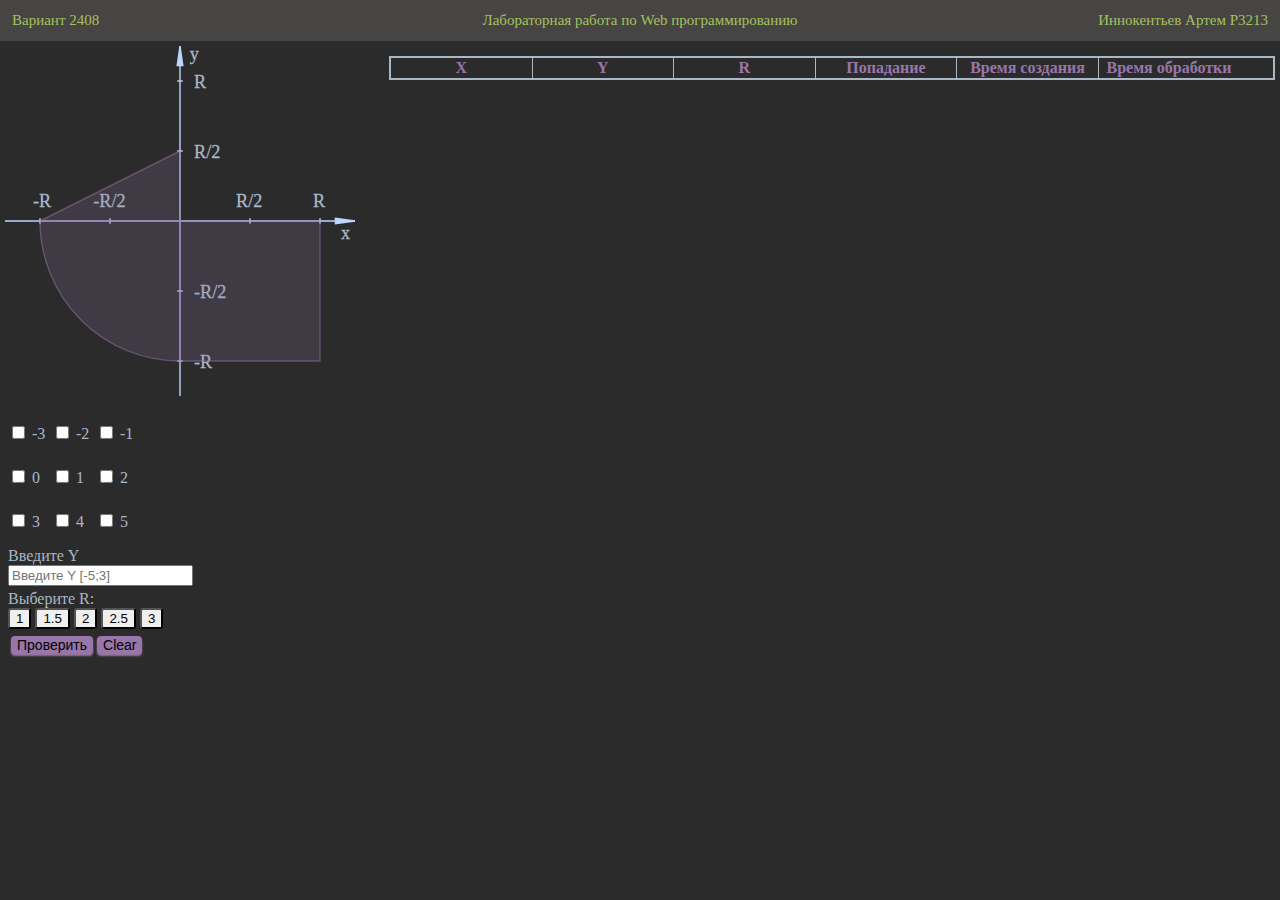
==== lab_1/index.html @ d2a545a2 "styling checking sector" ====
<!DOCTYPE html>
<html lang="ru">
<head>
    <meta charset="UTF-8">
    <title>Лабораторная работа 1</title>
    <link rel="stylesheet" href="style.css">
    <link rel="stylesheet" href="mainstyle.css">
    <link rel="stylesheet" href="header.css">
    <link rel="stylesheet" href="history.css">
    <link rel="stylesheet" href="form.css">

</head>
<body>
<header>
    <table id="header">
        <tr>
            <td class="headerBlock" id="headerLeft">
                Вариант 2408
            </td>
            <td class="headerBlock" id="headerCenter">
                Лабораторная работа по Web программированию
            </td>
            <td class="headerBlock" id="headerRight">
                Иннокентьев Артем P3213
            </td>
        </tr>
    </table>
</header>

    <table width="100%" cellspacing="0" cellpadding="5">
        <tr>
            <td width="30%" valign="top">
                <svg height="350" width="350" viewBox="0 0 250 250" xmlns="http://www.w3.org/2000/svg">
                    <g class="axis">
                        <line x1="125" y1="0" x2="125" y2="250" style="stroke:#BED6FF;stroke-width:1" />
                        <line x1="0" y1="125" x2="250" y2="125" style="stroke:#BED6FF;stroke-width:1" />
                        <polygon points="125,0 127,14 123,14" fill="#BED6FF" stroke="#BED6FF" stroke-width="1" />
                        <polygon points="250,125 236,127 236,123" fill="#BED6FF" stroke="#BED6FF" stroke-width="1" />
                        <line x1="123" y1="25" x2="127" y2="25" style="stroke:#BED6FF;stroke-width:1" />
                        <line x1="123" y1="75" x2="127" y2="75" style="stroke:#BED6FF;stroke-width:1" />
                        <line x1="123" y1="175" x2="127" y2="175" style="stroke:#BED6FF;stroke-width:1" />
                        <line x1="123" y1="225" x2="127" y2="225" style="stroke:#BED6FF;stroke-width:1" />
                        <line x1="25" y1="123" x2="25" y2="127" style="stroke:#BED6FF;stroke-width:1" />
                        <line x1="75" y1="123" x2="75" y2="127" style="stroke:#BED6FF;stroke-width:1" />
                        <line x1="175" y1="123" x2="175" y2="127" style="stroke:#BED6FF;stroke-width:1" />
                        <line x1="225" y1="123" x2="225" y2="127" style="stroke:#BED6FF;stroke-width:1" />
                    </g>
                    <g class="axText" id="defText">
                        <text x="20" y="115" class="axisText" style="stroke:#A9B7C6;stroke-width: 0.2;fill: #A9B7C6">-R</text>
                        <text x="63" y="115" class="axisText" style="stroke:#A9B7C6;stroke-width: 0.2;fill: #A9B7C6">-R/2</text>
                        <text x="165" y="115" class="axisText" style="stroke:#A9B7C6;stroke-width: 0.2;fill: #A9B7C6">R/2</text>
                        <text x="220" y="115" class="axisText" style="stroke:#A9B7C6;stroke-width: 0.2;fill: #A9B7C6">R</text>
                        <text x="135" y="30" class="axisText" style="stroke:#A9B7C6;stroke-width: 0.2;fill: #A9B7C6">R</text>
                        <text x="135" y="80" class="axisText" style="stroke:#A9B7C6;stroke-width: 0.2;fill: #A9B7C6">R/2</text>
                        <text x="135" y="180" class="axisText" style="stroke:#A9B7C6;stroke-width: 0.2;fill: #A9B7C6">-R/2</text>
                        <text x="135" y="230" class="axisText" style="stroke:#A9B7C6;stroke-width: 0.2;fill: #A9B7C6">-R</text>
                        <text x="132" y="10" class="axisText" style="stroke:#A9B7C6;stroke-width: 0.2;fill: #A9B7C6">y</text>
                        <text x="240" y="138" class="axisText" style="stroke:#A9B7C6;stroke-width: 0.2;fill: #A9B7C6">x</text>
                    </g>
                    <g id="nextToText">
                        <path class="circle" d="M25 125
           A 100 100, 0, 0, 0, 125 225
           L 125 125 Z"/>
                        <polygon class="circle" points="125,125 25,125 125,75" />
                        <polygon class="circle" points="125,125 225,125 225,225 125,225" />
                    </g>
                </svg>
            </td>
            <td valign="top" rowspan="2" width="100%">
                <table id="animated-table">
                    <thead>
                        <tr>
                            <th class="table-data">X</th>
                            <th class="table-data">Y</th>
                            <th class="table-data">R</th>
                            <th class="table-data">Попадание</th>
                            <th class="table-data">Время создания</th>
                            <th class="table-data">Время обработки</th>
                        </tr>
                    </thead>
                </table>
            </td>
        </tr>
        <tr>
            <td width="30%">
                    <form class="formWithValidation" action="php/check.php" id="form">
                        <table class="checkbox" id="checkbox">
                            <tr id="first-row">
                                <td class="checkbox-styling">
                                    <input type="checkbox" class='checkbox-data' id="1chbox"  value="-3">
                                    <label for="1chbox" style="color: #A9B7C6; text-align: center">-3</label>
                                </td>
                                <td class="checkbox-styling">
                                    <input type="checkbox" class='checkbox-data' id="2chbox"  value="-2">
                                    <label for="2chbox" style="color: #A9B7C6; text-align: center">-2</label>
                                </td>
                                <td class="checkbox-styling" >
                                    <input type="checkbox" class='checkbox-data' id="3chbox"  value="-1">
                                    <label for="3chbox" style="color: #A9B7C6; text-align: center">-1</label>
                                </td>
                            </tr>
                            <tr id="second-row">
                                <td class="checkbox-styling">
                                    <input type="checkbox" class='checkbox-data' id="4chbox"  value="0">
                                    <label for="4chbox" style="color: #A9B7C6; text-align: center">0</label>
                                </td>
                                <td class="checkbox-styling">
                                    <input type="checkbox" class='checkbox-data' id="5chbox"  value="1">
                                    <label for="5chbox" style="color: #A9B7C6; text-align: center">1</label>
                                </td>
                                <td class="checkbox-styling">
                                    <input type="checkbox" class='checkbox-data' id="6chbox"  value="2">
                                    <label for="6chbox" style="color: #A9B7C6; text-align: center">2</label>
                                </td>
                            </tr>

                            <tr id="third-row">
                                <td class="checkbox-styling">
                                    <input type="checkbox" class='checkbox-data' id="7chbox"  value="3">
                                    <label for="7chbox" style="color: #A9B7C6; text-align: center">3</label>
                                </td>
                                <td class="checkbox-styling">
                                    <input type="checkbox" class='checkbox-data' id="8chbox"  value="4">
                                    <label for="8chbox" style="color: #A9B7C6; text-align: center">4</label>
                                </td>
                                <td class="checkbox-styling">
                                    <input type="checkbox" class='checkbox-data' id="9chbox"  value="5">
                                    <label for="9chbox" style="color: #A9B7C6; text-align: center">5</label>
                                </td>
                            </tr>
                        </table>
                        <table>
                            <tr id="fourth-row">
                                <td>
                                    <label style="color: #A9B7C6; text-align: center">Введите Y</label>
                                    <br>
                                    <input type="text" id="Yvalue" class="field" name="Y" placeholder="Введите Y [-5;3]">
                                </td>
                            </tr>
                            <tr id="fifth-row">
                                <td>

                                    <label style="color: #A9B7C6">Выберите R:</label>
                                    <br>
                                    <input type="button" id="btn1" class="selectR" name="selectR" value="1">
                                    <input type="button" id="btn2" class="selectR" name="selectR" value="1.5">
                                    <input type="button" id="btn3" class="selectR" name="selectR" value="2">
                                    <input type="button" id="btn4" class="selectR" name="selectR" value="2.5">
                                    <input type="button" id="btn5" class="selectR" name="selectR" value="3">

                                </td>
                            </tr>
                            <tr>
                                <td>
                                    <table>
                                        <tr>
                                            <td>
                                                <input type="submit" id="submitBtn" class="validateBtn" value="Проверить">
                                            </td>
                                            <td>
                                                <input type="button" id="clearBtn" name="clearBtn" value="Clear">
                                            </td>
                                        </tr>
                                    </table>
                                </td>
                            </tr>
                        </table>
                    </form>
            </td>
        </tr>
    </table>



    <script src="js/script.js"></script>
</body>
</html>
---- lab_1/style.css ----
body {
    margin: 0;
    background-color: #2B2B2B;
}


div {
    margin: 0;
}
---- lab_1/mainstyle.css ----
.graphic {
    height: 350px;
    width: 350px;
    margin: 40px;
    border: black;
}


.textField {
    padding-top: 40px;
    padding-bottom: 20px;
}

.choose {
    display: flex;
    flex-direction: row;
    flex-wrap: wrap;
    justify-content: space-around;
}

.chbel {
    padding: 20px;
}

.main {
    display: flex;
    flex-direction: row;

}

.axisText {
    font-size: small;
    color: #A9B7C6;
}


.circle {
    stroke: #9876AA;
    stroke-width: 1;
    fill-opacity: 0.2;
    fill: #9876AA;
    stroke-opacity: 0.5
}

.checkbox-styling {
    height: 40px;
    width: 40px;

}
---- lab_1/header.css ----
.headerBlock {
    color: #A5C25C;
    padding: 10px;
    width: 33%;
    vertical-align: middle;
}

#header {
    width: 100%;

}

#headerLeft{
    text-align: left;
}

#headerRight {
    text-align: right;
}

#headerCenter {
    text-align: center;
}

header {
    font-size: 15px;
    background-color: #474444;
    margin: 0;
    align-content: center;
    font-family: 'Roboto', 'Helvetica Nue', cursive;
    vertical-align: center;

}
---- lab_1/history.css ----
#animated-table {
    border: 2px solid #A9B7C6;
    margin-right: 20px;
    margin-left: auto;
    margin-top: 10px;
    border-collapse: collapse;
    table-layout: fixed;
    border-spacing: 0;
    width: 100%;

}


#animated-table th,
#animated-table td,
#animated-table tr,
#animated-table thead,
#animated-table tbody { display: block; }


#animated-table thead tr {
    width: 97%;
    width: -webkit-calc(100% - 16px);
    width:    -moz-calc(100% - 16px);
    width:         calc(100% - 16px);
    color: #9876AA;
}

#animated-table tr:after {
    content: ' ';
    display: block;
    visibility: hidden;
    clear: both;
}

#animated-table tbody {
    height: 500px;
    overflow-y: auto;
    overflow-x: hidden;
    color: #A9B7C6;
}

#animated-table tbody td,
#animated-table thead th {
    width: 16%;
    float: left;
    border-right: 1px solid #A9B7C6;
}

tbody td:last-child, thead th:last-child {
    border-right: none !important;
}

#animated-table tbody .table-data {
    border-top: 1px solid #A9B7C6;
}

.table-data {
    text-align: center;
}
---- lab_1/form.css ----
.checkbox-data {

}

#submitBtn, #clearBtn {

    border: none;
    border-radius: 4px;
    font-size: 14px;
    color: black;
    background: #9876AA;
    box-shadow: 0 2px 2px 0 #9876A2;
    cursor: pointer;

}

#submitBtn:hover, #clearBtn:hover {
    background: #d89eff;
    box-shadow: 0 4px 4px 0 rgba(216, 158, 255, 0.25);

}

.selectR {
    border-radius: 3px;
    transition: border-radius 0.5s ease-in;
}
.selectR:hover {
    border-radius: 2.5px;
}
#submitBtn:hover {
    border-radius: 16px;
}
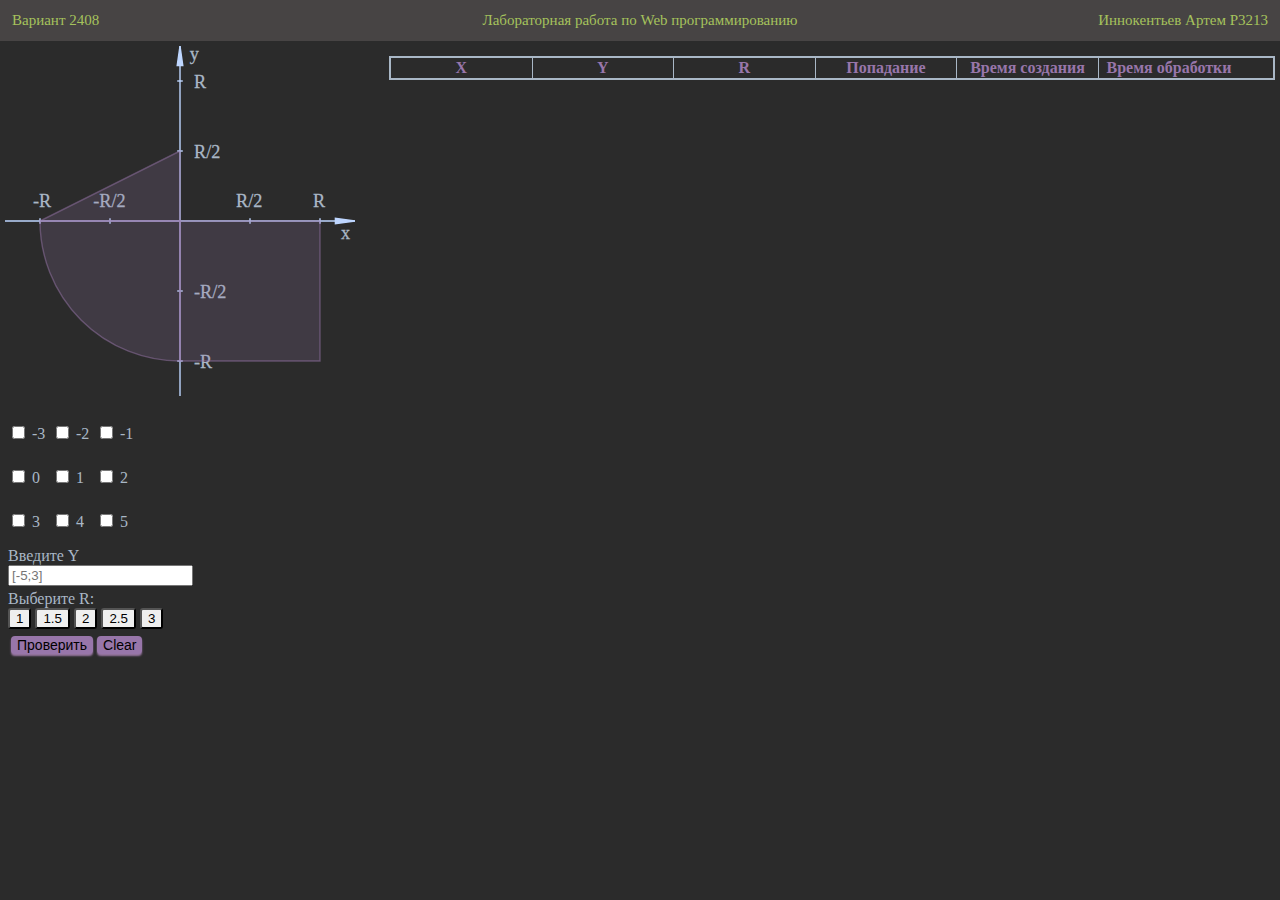
==== commit 9db56a92: "alerts for checking sector added" ====
--- a/lab_1/index.html
+++ b/lab_1/index.html
@@ -134,7 +134,7 @@
                                 <td>
                                     <label style="color: #A9B7C6; text-align: center">Введите Y</label>
                                     <br>
-                                    <input type="text" id="Yvalue" class="field" name="Y" placeholder="Введите Y [-5;3]">
+                                    <input type="text" id="Yvalue" class="field" name="Y" placeholder="[-5;3]">
                                 </td>
                             </tr>
                             <tr id="fifth-row">
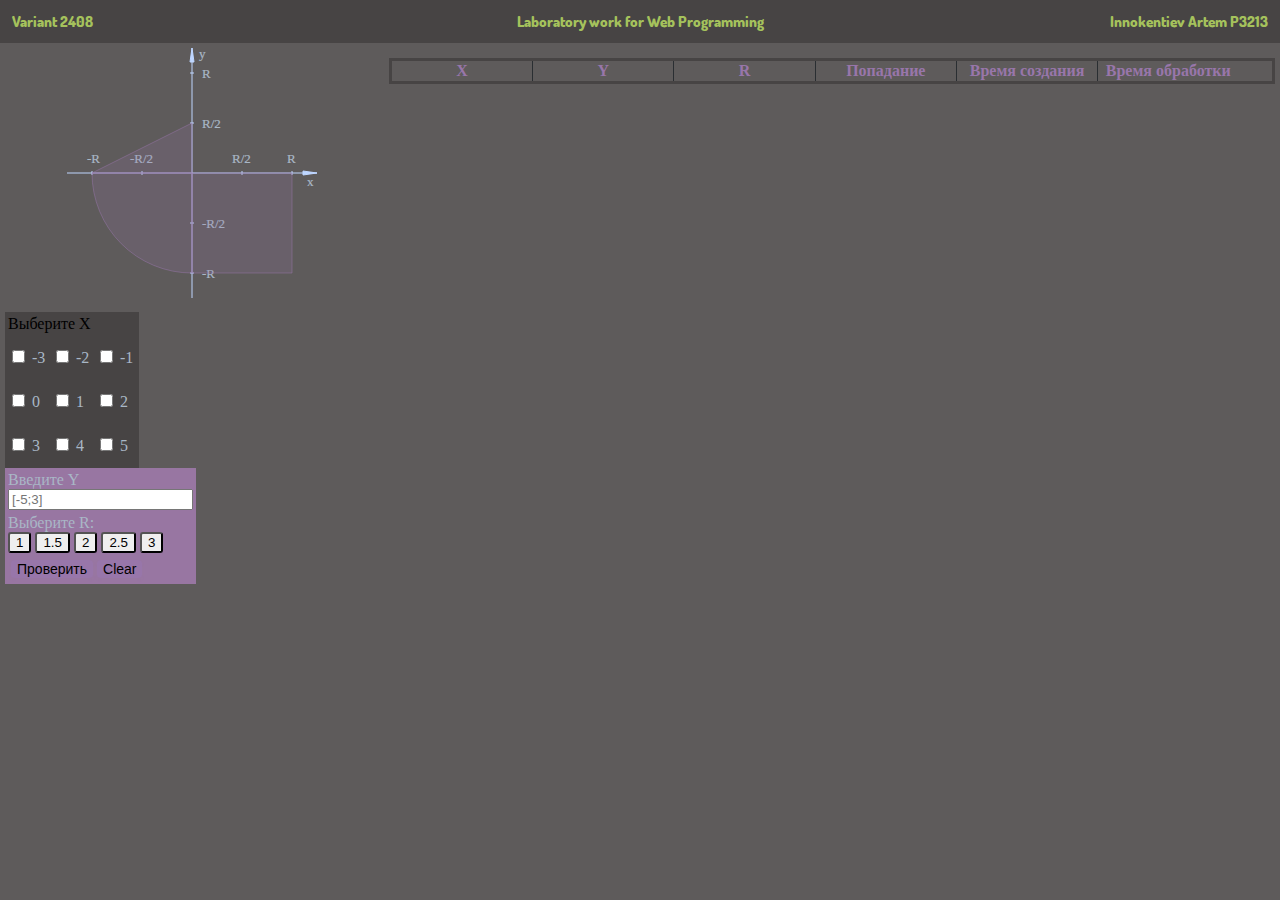
==== commit a16f7ca5: "design 0.8 alpha" ====
--- a/lab_1/index.html
+++ b/lab_1/index.html
@@ -15,13 +15,13 @@
     <table id="header">
         <tr>
             <td class="headerBlock" id="headerLeft">
-                Вариант 2408
+                Variant 2408
             </td>
             <td class="headerBlock" id="headerCenter">
-                Лабораторная работа по Web программированию
+                Laboratory work for Web Programming
             </td>
             <td class="headerBlock" id="headerRight">
-                Иннокентьев Артем P3213
+                Innokentiev Artem P3213
             </td>
         </tr>
     </table>
@@ -29,8 +29,8 @@
 
     <table width="100%" cellspacing="0" cellpadding="5">
         <tr>
-            <td width="30%" valign="top">
-                <svg height="350" width="350" viewBox="0 0 250 250" xmlns="http://www.w3.org/2000/svg">
+            <td width="30%" valign="top" class="graphic" align="center">
+                <svg height="250px" width="250px" viewBox="0 0 250 250" xmlns="http://www.w3.org/2000/svg">
                     <g class="axis">
                         <line x1="125" y1="0" x2="125" y2="250" style="stroke:#BED6FF;stroke-width:1" />
                         <line x1="0" y1="125" x2="250" y2="125" style="stroke:#BED6FF;stroke-width:1" />
@@ -66,7 +66,7 @@
                     </g>
                 </svg>
             </td>
-            <td valign="top" rowspan="2" width="100%">
+            <td valign="top" rowspan="2" width="70%">
                 <table id="animated-table">
                     <thead>
                         <tr>
@@ -85,6 +85,11 @@
             <td width="30%">
                     <form class="formWithValidation" action="php/check.php" id="form">
                         <table class="checkbox" id="checkbox">
+                            <tr id="null-row">
+                                <td colspan="3">
+                                    <label>Выберите Х</label>
+                                </td>
+                            </tr>
                             <tr id="first-row">
                                 <td class="checkbox-styling">
                                     <input type="checkbox" class='checkbox-data' id="1chbox"  value="-3">
@@ -129,7 +134,7 @@
                                 </td>
                             </tr>
                         </table>
-                        <table>
+                        <table id="lower-checkbox">
                             <tr id="fourth-row">
                                 <td>
                                     <label style="color: #A9B7C6; text-align: center">Введите Y</label>
--- a/lab_1/style.css
+++ b/lab_1/style.css
@@ -2,7 +2,7 @@
 
 body {
     margin: 0;
-    background-color: #2B2B2B;
+    background-color: #5E5B5B;
 }
 
 
--- a/lab_1/mainstyle.css
+++ b/lab_1/mainstyle.css
@@ -1,33 +1,3 @@
-.graphic {
-    height: 350px;
-    width: 350px;
-    margin: 40px;
-    border: black;
-}
-
-
-.textField {
-    padding-top: 40px;
-    padding-bottom: 20px;
-}
-
-.choose {
-    display: flex;
-    flex-direction: row;
-    flex-wrap: wrap;
-    justify-content: space-around;
-}
-
-.chbel {
-    padding: 20px;
-}
-
-.main {
-    display: flex;
-    flex-direction: row;
-
-}
-
 .axisText {
     font-size: small;
     color: #A9B7C6;
@@ -42,9 +12,8 @@
     stroke-opacity: 0.5
 }
 
-.checkbox-styling {
-    height: 40px;
-    width: 40px;
-
+.graphic {
+    align-content: center;
 }
 
+
--- a/lab_1/header.css
+++ b/lab_1/header.css
@@ -1,3 +1,12 @@
+@font-face {
+    font-family: 'Consolas';
+    src: url("source/consolas/consolas.ttf");
+}
+@font-face {
+    font-family: "Dosis-ExtraBold";
+    src: url("source/dosis/Dosis-ExtraBold.otf") format("opentype");
+}
+
 .headerBlock {
     color: #A5C25C;
     padding: 10px;
@@ -27,7 +36,7 @@
     background-color: #474444;
     margin: 0;
     align-content: center;
-    font-family: 'Roboto', 'Helvetica Nue', cursive;
     vertical-align: center;
+    font-family: "Dosis-ExtraBold";
 
 }--- a/lab_1/history.css
+++ b/lab_1/history.css
@@ -1,5 +1,5 @@
 #animated-table {
-    border: 2px solid #A9B7C6;
+    border: 3px solid #474444;
     margin-right: 20px;
     margin-left: auto;
     margin-top: 10px;
@@ -19,7 +19,7 @@
 
 
 #animated-table thead tr {
-    width: 97%;
+    width: 96%;
     width: -webkit-calc(100% - 16px);
     width:    -moz-calc(100% - 16px);
     width:         calc(100% - 16px);
@@ -44,7 +44,7 @@
 #animated-table thead th {
     width: 16%;
     float: left;
-    border-right: 1px solid #A9B7C6;
+    border-right: 1px solid #2A2E32;
 }
 
 tbody td:last-child, thead th:last-child {
@@ -52,7 +52,7 @@
 }
 
 #animated-table tbody .table-data {
-    border-top: 1px solid #A9B7C6;
+    border-top: 1px solid #2A2E32;
 }
 
 .table-data {
--- a/lab_1/form.css
+++ b/lab_1/form.css
@@ -29,4 +29,25 @@
 }
 #submitBtn:hover {
     border-radius: 16px;
+}
+
+
+#checkbox {
+    background-color: #474444;
+}
+
+#lower-checkbox {
+    background-color: #9876A2;
+}
+
+.textField {
+    padding-top: 40px;
+    padding-bottom: 20px;
+}
+
+.checkbox-styling {
+    height: 40px;
+    width: 40px;
+
+
 }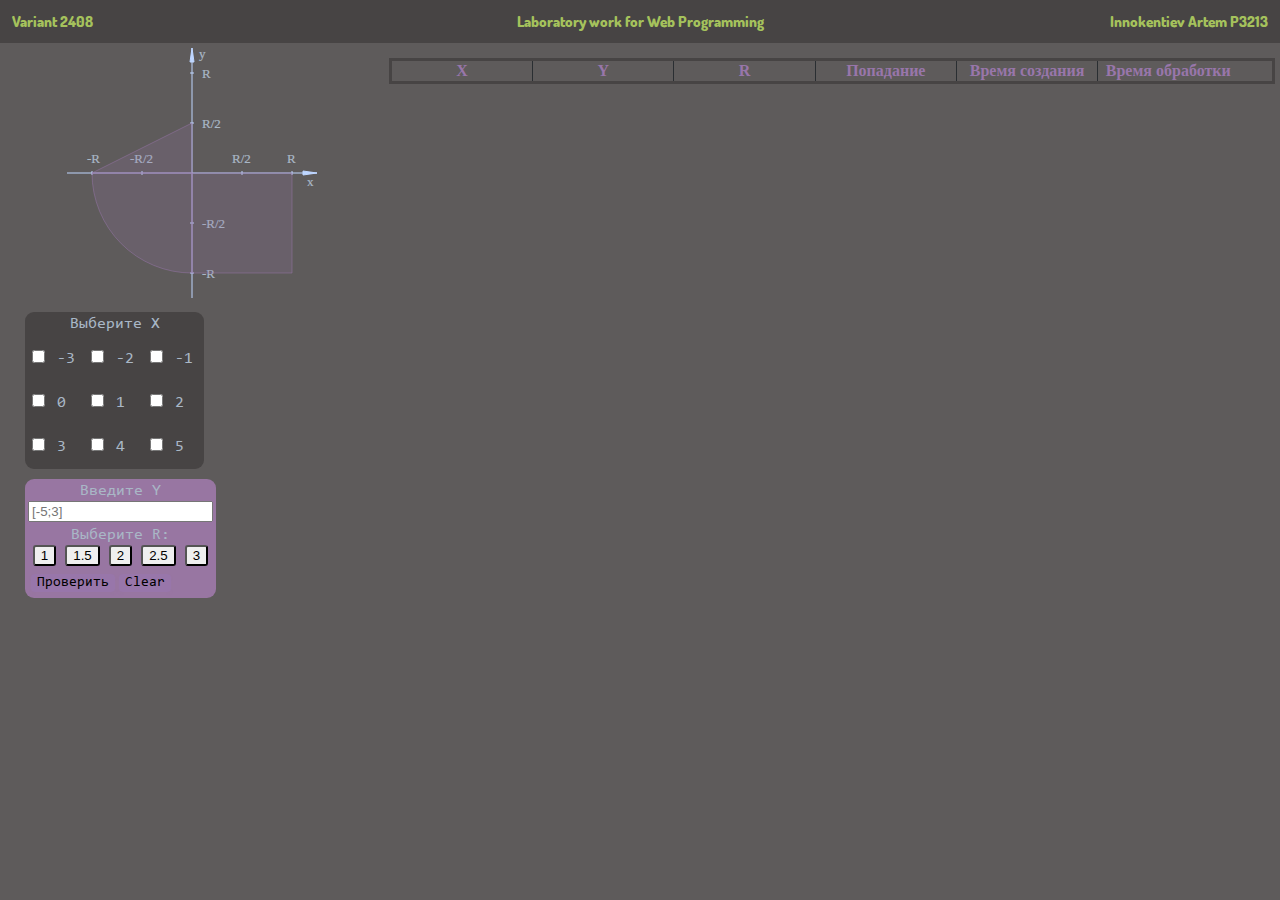
==== commit 24043bc6: "design 0.9 alpha: some micro details added" ====
--- a/lab_1/index.html
+++ b/lab_1/index.html
@@ -79,6 +79,8 @@
                         </tr>
                     </thead>
                 </table>
+
+
             </td>
         </tr>
         <tr>
@@ -86,7 +88,7 @@
                     <form class="formWithValidation" action="php/check.php" id="form">
                         <table class="checkbox" id="checkbox">
                             <tr id="null-row">
-                                <td colspan="3">
+                                <td colspan="3" align="center" id="x-choose-header">
                                     <label>Выберите Х</label>
                                 </td>
                             </tr>
@@ -136,14 +138,14 @@
                         </table>
                         <table id="lower-checkbox">
                             <tr id="fourth-row">
-                                <td>
+                                <td align="center">
                                     <label style="color: #A9B7C6; text-align: center">Введите Y</label>
                                     <br>
                                     <input type="text" id="Yvalue" class="field" name="Y" placeholder="[-5;3]">
                                 </td>
                             </tr>
                             <tr id="fifth-row">
-                                <td>
+                                <td align="center">
 
                                     <label style="color: #A9B7C6">Выберите R:</label>
                                     <br>
@@ -159,10 +161,10 @@
                                 <td>
                                     <table>
                                         <tr>
-                                            <td>
+                                            <td align="left">
                                                 <input type="submit" id="submitBtn" class="validateBtn" value="Проверить">
                                             </td>
-                                            <td>
+                                            <td align="right">
                                                 <input type="button" id="clearBtn" name="clearBtn" value="Clear">
                                             </td>
                                         </tr>
--- a/lab_1/form.css
+++ b/lab_1/form.css
@@ -11,6 +11,7 @@
     background: #9876AA;
     box-shadow: 0 2px 2px 0 #9876A2;
     cursor: pointer;
+    font-family: "Consolas", serif;
 
 }
 
@@ -34,20 +35,34 @@
 
 #checkbox {
     background-color: #474444;
+    margin-bottom: 10px;
+    margin-left: 20px;
+    border-radius: 9px;
+    font-family: "Consolas", serif;
 }
 
 #lower-checkbox {
     background-color: #9876A2;
+    margin-left: 20px;
+    border-radius: 9px;
+    font-family: "Consolas", serif;
 }
 
 .textField {
     padding-top: 40px;
     padding-bottom: 20px;
+    font-family: "Consolas";
+
+
 }
 
 .checkbox-styling {
     height: 40px;
-    width: 40px;
+    width: 55px;
 
 
+}
+
+#x-choose-header {
+    color: #A9B7C6;
 }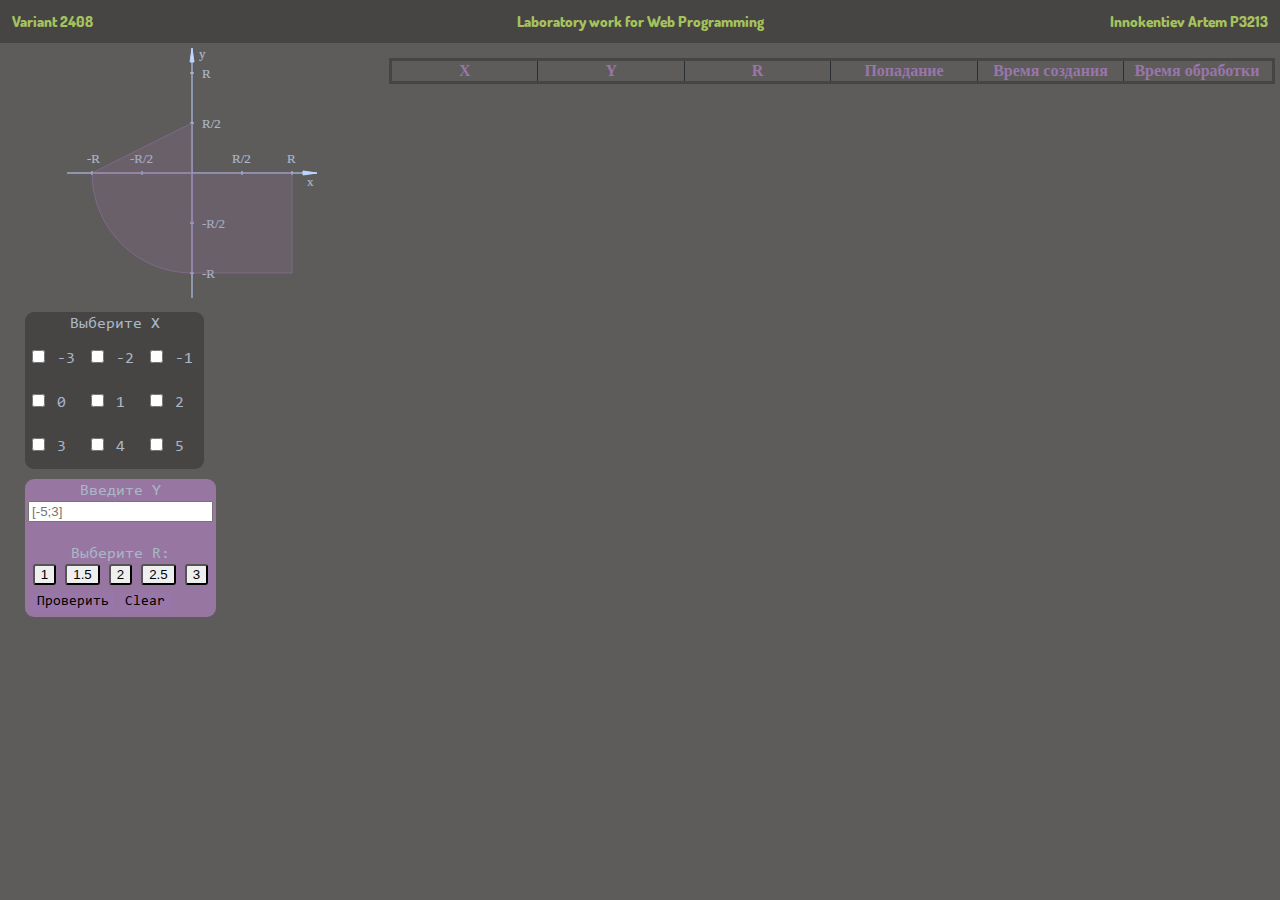
==== commit 4e82f8a1: "scroll bug from history table fixed with js" ====
--- a/lab_1/index.html
+++ b/lab_1/index.html
@@ -68,14 +68,15 @@
             </td>
             <td valign="top" rowspan="2" width="70%">
                 <table id="animated-table">
+
                     <thead>
-                        <tr>
-                            <th class="table-data">X</th>
-                            <th class="table-data">Y</th>
-                            <th class="table-data">R</th>
-                            <th class="table-data">Попадание</th>
-                            <th class="table-data">Время создания</th>
-                            <th class="table-data">Время обработки</th>
+                        <tr id="table-header">
+                            <th class="table-header-data">X</th>
+                            <th class="table-header-data">Y</th>
+                            <th class="table-header-data">R</th>
+                            <th class="table-header-data">Попадание</th>
+                            <th class="table-header-data">Время создания</th>
+                            <th class="table-header-data">Время обработки</th>
                         </tr>
                     </thead>
                 </table>
@@ -138,14 +139,14 @@
                         </table>
                         <table id="lower-checkbox">
                             <tr id="fourth-row">
-                                <td align="center">
+                                <td align="center" id="y-chooser">
                                     <label style="color: #A9B7C6; text-align: center">Введите Y</label>
                                     <br>
                                     <input type="text" id="Yvalue" class="field" name="Y" placeholder="[-5;3]">
                                 </td>
                             </tr>
-                            <tr id="fifth-row">
-                                <td align="center">
+                            <tr id="fifth-row" >
+                                <td align="center" id="r-chooser">
 
                                     <label style="color: #A9B7C6">Выберите R:</label>
                                     <br>
--- a/lab_1/history.css
+++ b/lab_1/history.css
@@ -19,10 +19,8 @@
 
 
 #animated-table thead tr {
-    width: 96%;
-    width: -webkit-calc(100% - 16px);
-    width:    -moz-calc(100% - 16px);
-    width:         calc(100% - 16px);
+    width: 100%;
+
     color: #9876AA;
 }
 
@@ -40,14 +38,19 @@
     color: #A9B7C6;
 }
 
-#animated-table tbody td,
-#animated-table thead th {
-    width: 16%;
+
+#animated-table thead tr th {
+    width: 16.3%;
+    float: left;
+    border-right: 1px solid #2A2E32;
+}
+#animated-table tbody tr td {
+    width: 16.3%;
     float: left;
     border-right: 1px solid #2A2E32;
 }
 
-tbody td:last-child, thead th:last-child {
+#animated-table tbody td:last-child, #animated-table thead th:last-child {
     border-right: none !important;
 }
 
--- a/lab_1/form.css
+++ b/lab_1/form.css
@@ -65,4 +65,12 @@
 
 #x-choose-header {
     color: #A9B7C6;
+}
+
+#r-chooser {
+    margin-top: 20px;
+}
+
+#y-chooser {
+    padding-bottom: 20px;
 }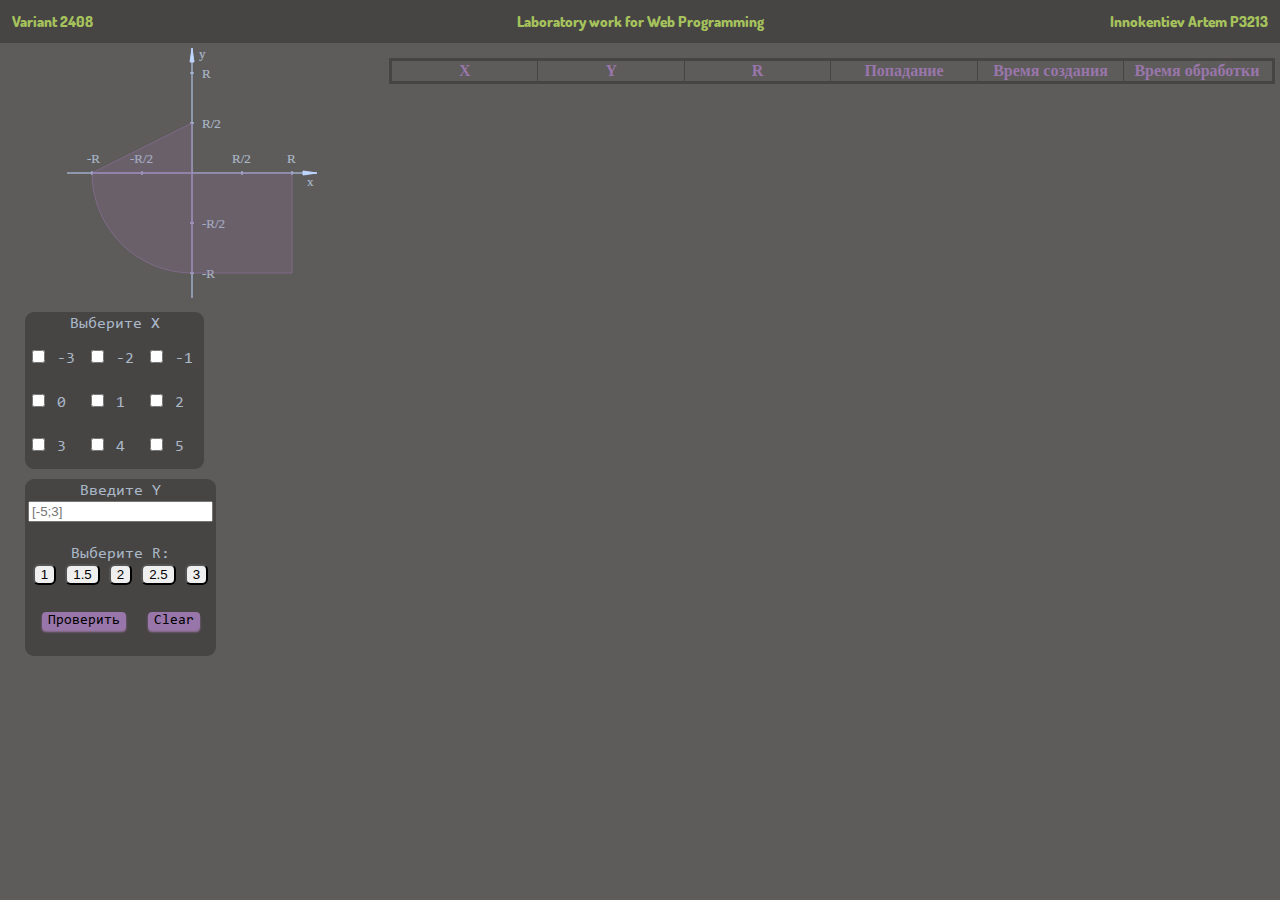
==== commit 8c7df05d: "styling 0.98 and favicon included" ====
--- a/lab_1/index.html
+++ b/lab_1/index.html
@@ -8,6 +8,7 @@
     <link rel="stylesheet" href="header.css">
     <link rel="stylesheet" href="history.css">
     <link rel="stylesheet" href="form.css">
+    <link rel="icon" href="favicon.ico" type="image/icon">
 
 </head>
 <body>
@@ -160,12 +161,12 @@
                             </tr>
                             <tr>
                                 <td>
-                                    <table>
+                                    <table id="choose-buttons" align="center">
                                         <tr>
-                                            <td align="left">
+                                            <td align="left" id="td-submitBtn">
                                                 <input type="submit" id="submitBtn" class="validateBtn" value="Проверить">
                                             </td>
-                                            <td align="right">
+                                            <td align="right" id="td-clearBtn">
                                                 <input type="button" id="clearBtn" name="clearBtn" value="Clear">
                                             </td>
                                         </tr>
--- a/lab_1/history.css
+++ b/lab_1/history.css
@@ -20,7 +20,6 @@
 
 #animated-table thead tr {
     width: 100%;
-
     color: #9876AA;
 }
 
@@ -42,12 +41,12 @@
 #animated-table thead tr th {
     width: 16.3%;
     float: left;
-    border-right: 1px solid #2A2E32;
+    border-right: 1px solid #474444;
 }
 #animated-table tbody tr td {
     width: 16.3%;
     float: left;
-    border-right: 1px solid #2A2E32;
+    border-right: 1px solid #474444;
 }
 
 #animated-table tbody td:last-child, #animated-table thead th:last-child {
@@ -55,9 +54,27 @@
 }
 
 #animated-table tbody .table-data {
-    border-top: 1px solid #2A2E32;
+    border-top: 1px solid #474444;
 }
 
 .table-data {
     text-align: center;
-}+}
+
+
+::-webkit-scrollbar {
+    width: 17px;
+}
+
+::-webkit-scrollbar-track {
+    background: #f1f1f1;
+}
+
+::-webkit-scrollbar-thumb {
+    background: #888;
+}
+
+
+::-webkit-scrollbar-thumb:hover {
+    background: #555;
+}
--- a/lab_1/form.css
+++ b/lab_1/form.css
@@ -1,6 +1,9 @@
 .checkbox-data {
+    cursor: pointer;
+    border-radius: 10px;
+}
 
-}
+
 
 #submitBtn, #clearBtn {
 
@@ -22,15 +25,16 @@
 }
 
 .selectR {
-    border-radius: 3px;
+    border-radius: 6px;
     transition: border-radius 0.5s ease-in;
 }
 .selectR:hover {
     border-radius: 2.5px;
+    background: #d89eff;
+    cursor: pointer;
+    box-shadow: 0 4px 4px 0 rgba(216, 158, 255, 0.25);
 }
-#submitBtn:hover {
-    border-radius: 16px;
-}
+
 
 
 #checkbox {
@@ -42,7 +46,7 @@
 }
 
 #lower-checkbox {
-    background-color: #9876A2;
+    background-color: #474444;
     margin-left: 20px;
     border-radius: 9px;
     font-family: "Consolas", serif;
@@ -68,9 +72,20 @@
 }
 
 #r-chooser {
-    margin-top: 20px;
+    padding-bottom: 20px;
 }
 
 #y-chooser {
     padding-bottom: 20px;
+}
+
+#choose-buttons {
+    padding-bottom: 20px;
+}
+
+#td-clearBtn {
+    padding-left: 10px;
+}
+#td-submitBtn {
+    padding-right: 10px;
 }